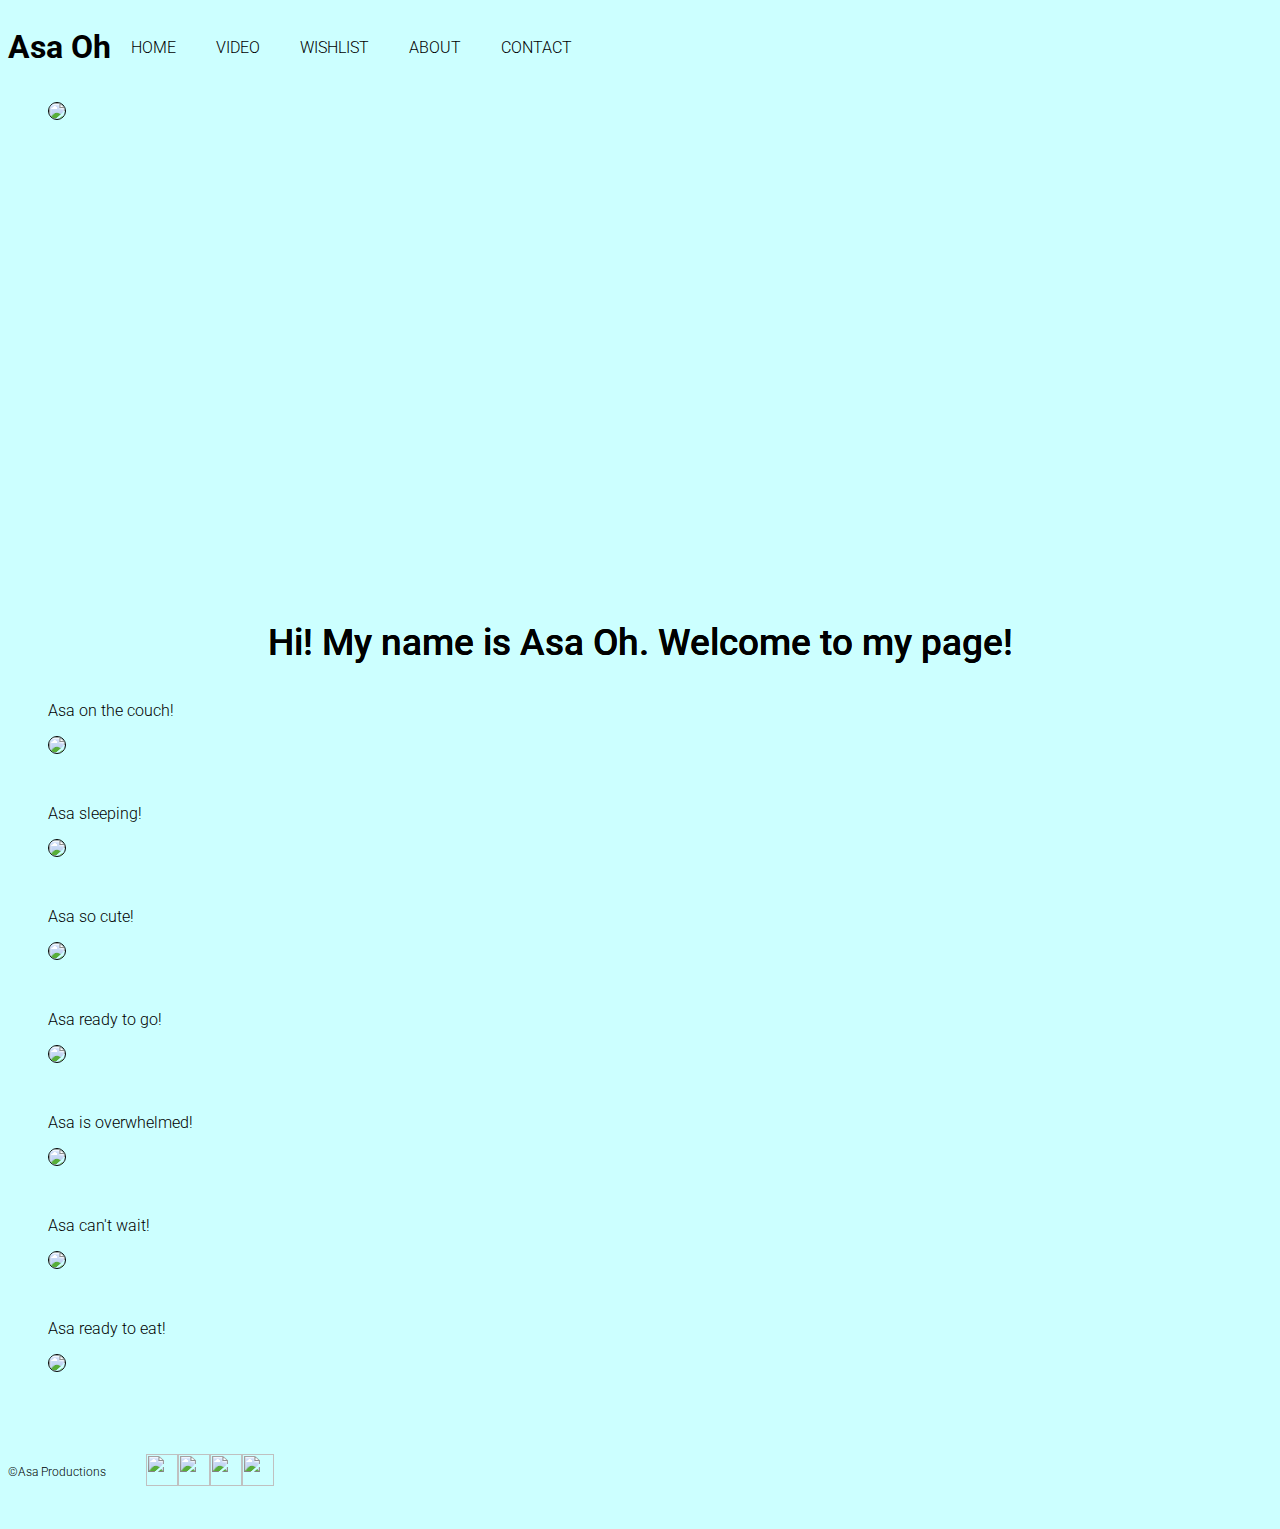
==== index.html @ a30d246f "Monday 01/16/2016 Martin Luther Day" ====
<!DOCTYPE html>
<html>
<head>
  <title>Asa Oh</title>
  <meta charset="utf-8"/>
  <link rel="stylesheet" href="https://maxcdn.bootstrapcdn.com/bootstrap/3.3.6/css/bootstrap.min.css" integrity="sha384-1q8mTJOASx8j1Au+a5WDVnPi2lkFfwwEAa8hDDdjZlpLegxhjVME1fgjWPGmkzs7" crossorigin="anonymous">
  <link href='https://fonts.googleapis.com/css?family=Roboto:300,400,700' rel='stylesheet' type='text/css'>
  <link rel="stylesheet" type="text/css" href="main.css">
</head>
<body>
<header class="container">
  <div class="row">
    <h1 class="col-sm-4">Asa Oh</h1>
    <nav class="col-sm-8 text-right">
      <p>HOME</p>
      <p>VIDEO</p>
      <p>WISHLIST</p>
      <p>ABOUT</p>
      <p>CONTACT</p>
    </nav>
  </div>
</header>
<section class="container">
	<div class="row">
    <figure class="col-sm-8">
      <img src="https://github.com/lifeofasa/lifeofasa.github.io/blob/master/bestasa.jpg?raw=true">
    </figure>
    <figure class="col-sm-4">
      <div class="introparent">
      	<div class="intro">
      			<p>Hi! My name is Asa Oh. Welcome to my page!</p>
  			</div>
      </div>
  	</figure>
  </div>
</section>
<section class="container">
	<div class="row">
    <figure class="col-sm-6">
      <p>Asa on the couch!</p>
      <img src="https://github.com/lifeofasa/lifeofasa.github.io/blob/master/Asaonbedcouch.jpg?raw=true">
    </figure>
    <figure class="col-sm-6">
      <p>Asa sleeping!</p>
      <img src="https://github.com/lifeofasa/lifeofasa.github.io/blob/master/Asaonbro.JPG?raw=true">
    </figure>
  </div>
  <div class="row">
    <figure class="col-sm-6">
      <p>Asa so cute!</p>
      <img src="https://github.com/lifeofasa/lifeofasa.github.io/blob/master/Asasitting1.jpg?raw=true">
    </figure>
    <figure class="col-sm-6">
      <p>Asa ready to go!</p>
      <img src="https://github.com/lifeofasa/lifeofasa.github.io/blob/master/Asaincarry.jpg?raw=true">
    </figure>
    <figure class="col-sm-6">
    	<p>Asa is overwhelmed!</p>
      <img src="https://github.com/lifeofasa/lifeofasa.github.io/blob/master/Asabirthday1.JPG?raw=true">
    </figure>
    <figure class="col-sm-6">
      <p>Asa can't wait!</p>
      <img src="https://github.com/lifeofasa/lifeofasa.github.io/blob/master/Asabirthday2.JPG?raw=true">
    </figure>
    <figure class="col-sm-6">
      <p>Asa ready to eat!</p>
      <img src="https://github.com/lifeofasa/lifeofasa.github.io/blob/master/Asabirthday3.JPG?raw=true">
    </figure>
  </div>
</section>
<footer class="container">
  <div class="row">
    <p class="col-sm-4">&copy;Asa Productions</p>
    <ul class="col-sm-8">
    	<li class="col-sm-1"><img src="https://s3.amazonaws.com/codecademy-content/projects/make-a-website/lesson-4/twitter.svg"></li>
	 		<li class="col-sm-1"><img src="https://s3.amazonaws.com/codecademy-content/projects/make-a-website/lesson-4/facebook.svg"></li>
 			<li class="col-sm-1"><img src="https://s3.amazonaws.com/codecademy-content/projects/make-a-website/lesson-4/instagram.svg"></li>
  		<li class="col-sm-1"><img src="https://s3.amazonaws.com/codecademy-content/projects/make-a-website/lesson-4/medium.svg"></li>
    </ul>
  </div>
</footer>

</body>
</html>
---- main.css ----
body {
  font-family: 'Roboto', sans-serif;
  font-weight: 300;  
  background-color: #ccffff
 /*#e6ffff*/;			/*#d6f5d6;*/
}

header {
  padding: 20px 0;
}

header .row,
footer .row {
  display: flex;
  align-items: center;
}

header h1 {
  font-weight: 700;
  margin: 0;
}

header nav {
  display: flex;
  justify-content: flex-end;
}

header p {
  padding: 0 20px;
  margin: 0;
}

/*.row img {
  margin: 0 0 30px;
  width: 100%;
  border-radius: 25px;
  border: 2px solid #73AD21;	  
}*/

.intro {
  padding-top: 35%;
  font-size: 37px;
  text-shadow: .25px 0.25px 0.25px #000000;
  font-weight: 500;
  margin: 0;
  color: black;
  text-align: center;
}

section .row img {
  margin: 0 0 30px;
  width: 100%;
  border-radius: 25px;
  border: 1.7px solid black/*#73AD21*/;
}

.col-md-6 {
  margin: 0 0 30px;
}

.btn.btn-primary {
  border-radius: 2px;
  border: 0px;
  color: #fbd1d5;
  text-shadow: none;
  background-color: #ffffff;
}

.btn.btn-primary:hover {
  color: #ffffff;
  background-color: #fbd1d5;
}

.btn-secondary {
  background-color: #E8DFE0;
  color: #ffffff;
  margin: 0 0 30px;
}

footer {
  font-size: 12px;
  padding: 20px 0;
}

footer .col-sm-8 {
  display: flex;
  justify-content: flex-end;
}

footer ul {
  list-style: none;
}

footer li img {
  width: 32px;
  height: 32px;
}
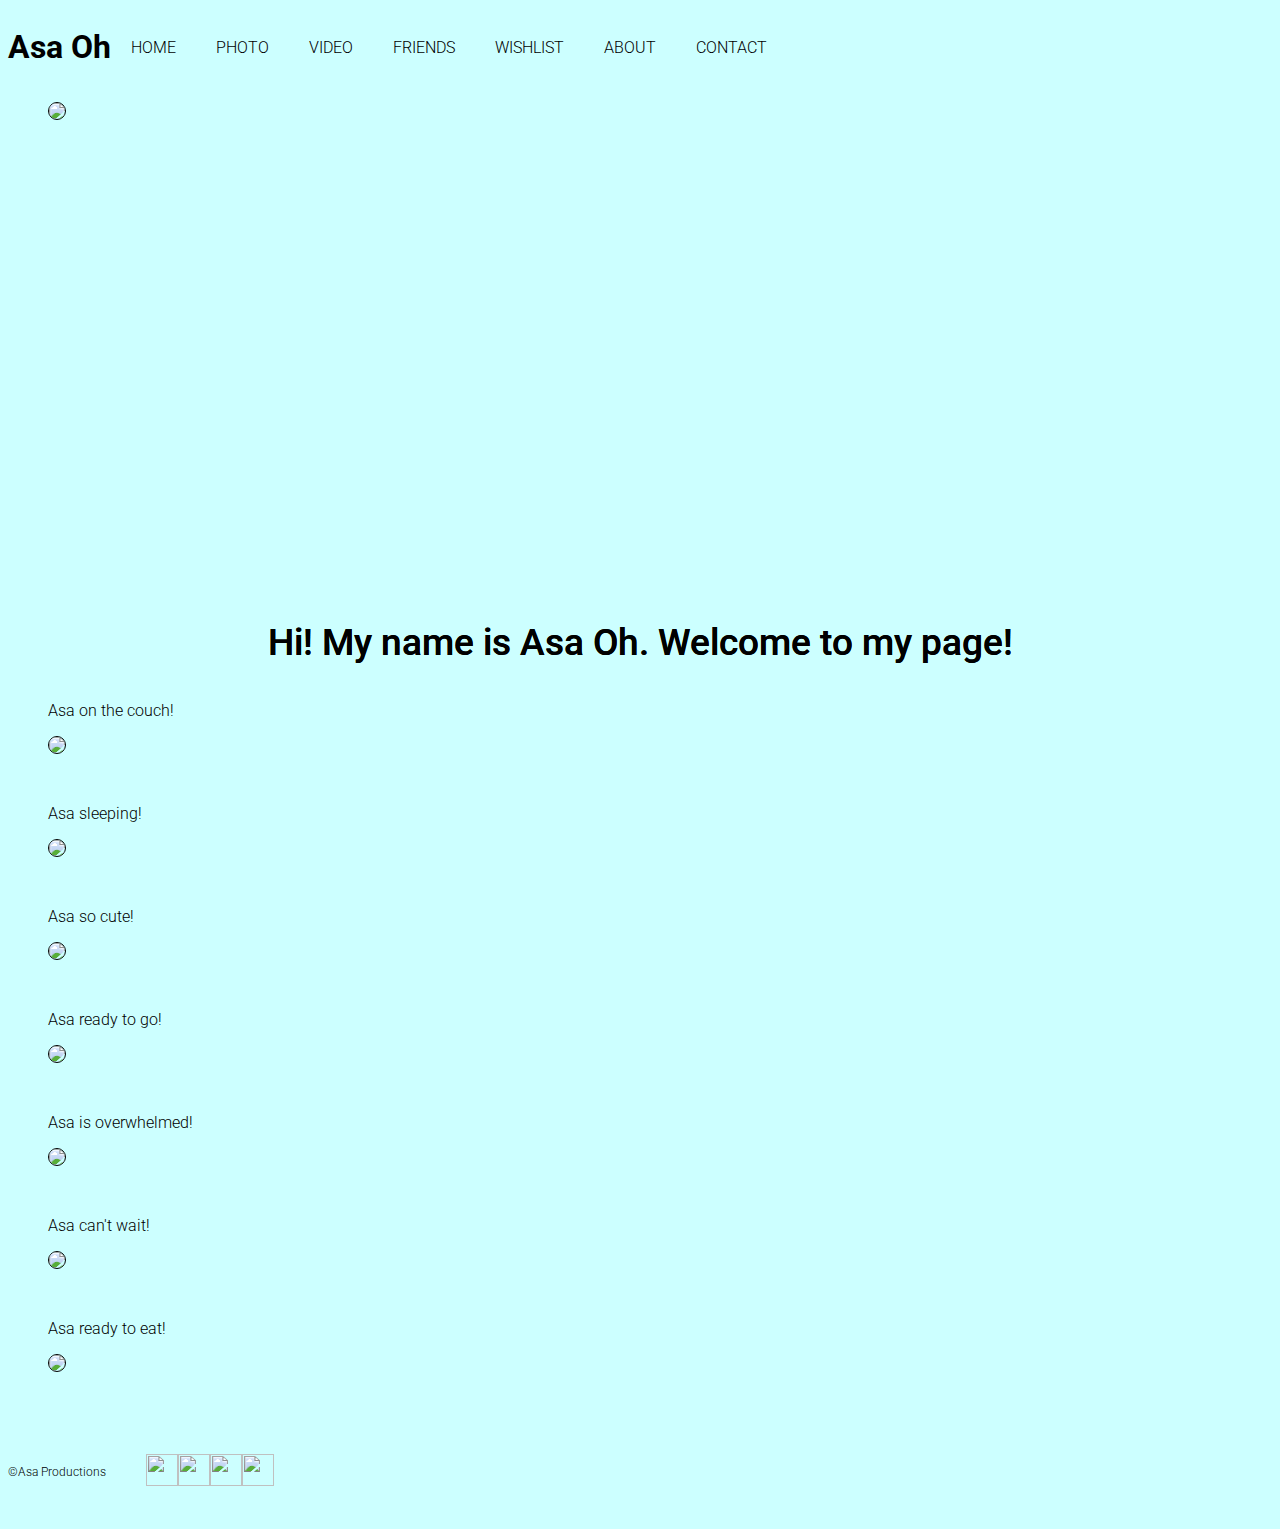
==== commit 42e3bd61: "Added couple more tabs" ====
--- a/index.html
+++ b/index.html
@@ -13,7 +13,9 @@
     <h1 class="col-sm-4">Asa Oh</h1>
     <nav class="col-sm-8 text-right">
       <p>HOME</p>
+      <p>PHOTO</p>
       <p>VIDEO</p>
+      <p>FRIENDS</p>
       <p>WISHLIST</p>
       <p>ABOUT</p>
       <p>CONTACT</p>
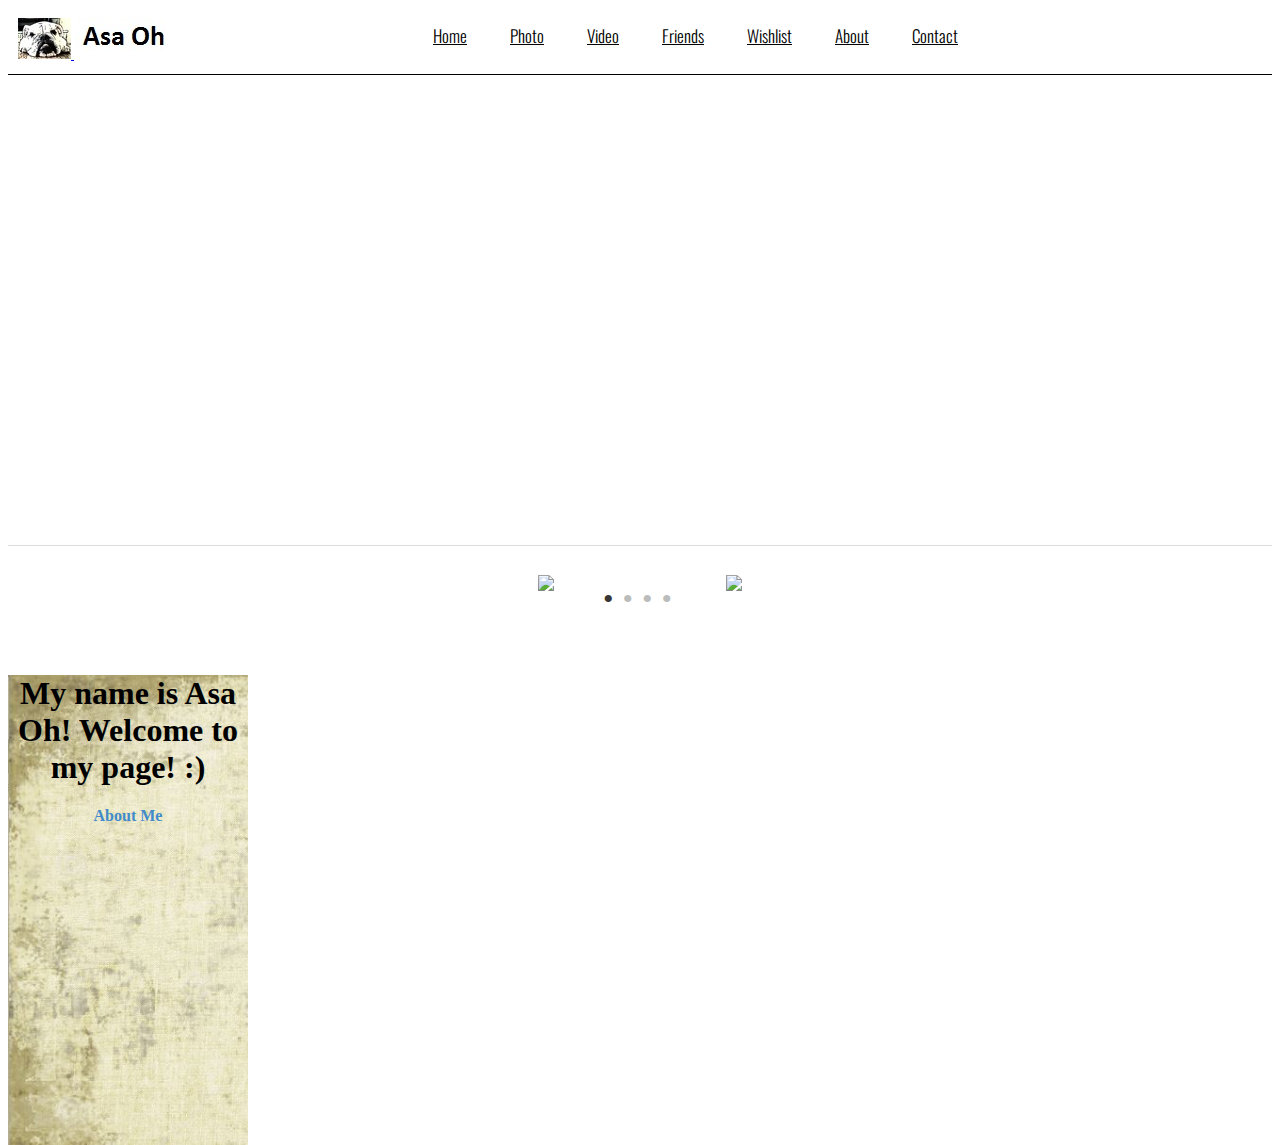
==== commit 1280507f: "Changes after 01/18/2017 from home" ====
--- a/index.html
+++ b/index.html
@@ -1,86 +1,132 @@
-<!DOCTYPE html>
-<html>
-<head>
-  <title>Asa Oh</title>
-  <meta charset="utf-8"/>
-  <link rel="stylesheet" href="https://maxcdn.bootstrapcdn.com/bootstrap/3.3.6/css/bootstrap.min.css" integrity="sha384-1q8mTJOASx8j1Au+a5WDVnPi2lkFfwwEAa8hDDdjZlpLegxhjVME1fgjWPGmkzs7" crossorigin="anonymous">
-  <link href='https://fonts.googleapis.com/css?family=Roboto:300,400,700' rel='stylesheet' type='text/css'>
-  <link rel="stylesheet" type="text/css" href="main.css">
-</head>
-<body>
-<header class="container">
-  <div class="row">
-    <h1 class="col-sm-4">Asa Oh</h1>
-    <nav class="col-sm-8 text-right">
-      <p>HOME</p>
-      <p>PHOTO</p>
-      <p>VIDEO</p>
-      <p>FRIENDS</p>
-      <p>WISHLIST</p>
-      <p>ABOUT</p>
-      <p>CONTACT</p>
-    </nav>
-  </div>
-</header>
-<section class="container">
-	<div class="row">
-    <figure class="col-sm-8">
-      <img src="https://github.com/lifeofasa/lifeofasa.github.io/blob/master/bestasa.jpg?raw=true">
-    </figure>
-    <figure class="col-sm-4">
-      <div class="introparent">
-      	<div class="intro">
-      			<p>Hi! My name is Asa Oh. Welcome to my page!</p>
-  			</div>
-      </div>
-  	</figure>
-  </div>
-</section>
-<section class="container">
-	<div class="row">
-    <figure class="col-sm-6">
-      <p>Asa on the couch!</p>
-      <img src="https://github.com/lifeofasa/lifeofasa.github.io/blob/master/Asaonbedcouch.jpg?raw=true">
-    </figure>
-    <figure class="col-sm-6">
-      <p>Asa sleeping!</p>
-      <img src="https://github.com/lifeofasa/lifeofasa.github.io/blob/master/Asaonbro.JPG?raw=true">
-    </figure>
-  </div>
-  <div class="row">
-    <figure class="col-sm-6">
-      <p>Asa so cute!</p>
-      <img src="https://github.com/lifeofasa/lifeofasa.github.io/blob/master/Asasitting1.jpg?raw=true">
-    </figure>
-    <figure class="col-sm-6">
-      <p>Asa ready to go!</p>
-      <img src="https://github.com/lifeofasa/lifeofasa.github.io/blob/master/Asaincarry.jpg?raw=true">
-    </figure>
-    <figure class="col-sm-6">
-    	<p>Asa is overwhelmed!</p>
-      <img src="https://github.com/lifeofasa/lifeofasa.github.io/blob/master/Asabirthday1.JPG?raw=true">
-    </figure>
-    <figure class="col-sm-6">
-      <p>Asa can't wait!</p>
-      <img src="https://github.com/lifeofasa/lifeofasa.github.io/blob/master/Asabirthday2.JPG?raw=true">
-    </figure>
-    <figure class="col-sm-6">
-      <p>Asa ready to eat!</p>
-      <img src="https://github.com/lifeofasa/lifeofasa.github.io/blob/master/Asabirthday3.JPG?raw=true">
-    </figure>
-  </div>
-</section>
-<footer class="container">
-  <div class="row">
-    <p class="col-sm-4">&copy;Asa Productions</p>
-    <ul class="col-sm-8">
-    	<li class="col-sm-1"><img src="https://s3.amazonaws.com/codecademy-content/projects/make-a-website/lesson-4/twitter.svg"></li>
-	 		<li class="col-sm-1"><img src="https://s3.amazonaws.com/codecademy-content/projects/make-a-website/lesson-4/facebook.svg"></li>
- 			<li class="col-sm-1"><img src="https://s3.amazonaws.com/codecademy-content/projects/make-a-website/lesson-4/instagram.svg"></li>
-  		<li class="col-sm-1"><img src="https://s3.amazonaws.com/codecademy-content/projects/make-a-website/lesson-4/medium.svg"></li>
-    </ul>
-  </div>
-</footer>
-
-</body>
-</html>
+<!doctype html>
+<html>
+  <head>
+    <link href='http://fonts.googleapis.com/css?family=Oswald:400,300' rel='stylesheet'>
+    <link href="http://s3.amazonaws.com/codecademy-content/courses/ltp2/css/bootstrap.min.css" rel="stylesheet">
+    <link href="home.css" rel="stylesheet">
+  </head>
+  <body>
+    <div class="header">
+      <div class="container">
+        <a href="index.html" class="logo-icon">
+          <img src="asalogo3.jpg">
+        </a>
+        <a href="index.html" class="logo-icon">
+          <img src="asaohname2.jpg">
+        </a>        
+        <ul class="menu">
+          <li><a href="index.html">Home</a></li>
+          <li><a href="asaPhoto.html">Photo</a></li>
+          <li><a href="asaVideo.html">Video</a></li>
+          <li><a href="asaFriends.html">Friends</a></li>
+          <li><a href="asaWishlist.html">Wishlist</a></li>
+          <li><a href="asaAbout.html">About</a></li>
+          <li><a href="asaContact.html">Contact</a></li>
+        </ul>
+      </div>
+    </div>
+
+    <!--  <div class="header">
+        <div class="container"> 
+            <div class="row">
+                <h1 class="col-xs-4">
+                    <a href="index.html" class="logo-icon">
+                    <img src="asalogo3.jpg">
+                    </a> 
+                    Asa Oh
+                </h1>
+                <nav class="col-xs-8">
+                    <ul class="menu">
+                        <li><a href="index.html">Home</a></li>
+                        <li><a href="asaPhoto.html">Photo</a></li>
+                        <li><a href="asaVideo.html">Video</a></li>
+                        <li><a href="asaFriends.html">Friends</a></li>
+                        <li><a href="asaWishlist.html">Wishlist</a></li>
+                        <li><a href="asaAbout.html">About</a></li>
+                        <li><a href="asaContact.html">Contact</a></li>
+                    </ul>
+                </nav>
+            </div>
+        </div>
+      </div>-->
+      
+    <div class="slider">
+
+      <div class="slide active-slide">
+        <div class="container">
+          <div class="row">
+            <div class="slide-firstpartone col-xs-9">
+              <!--<img src="https://github.com/lifeofasa/lifeofasa.github.io/blob/master/bestasa.jpg?raw=true" width="800px" height="470px">-->
+            </div>
+            <div class="slide-firstparttwo col-xs-3">
+              <h1>My name is Asa Oh! Welcome to my page! :)</h1>
+    	      <a class="btn btn-primary btn-outline btn-sm about-button"><strong>About Me</strong></a>
+            </div>
+          </div>
+        </div>      
+      </div>
+
+      <div class="slide slide-feature">
+        <div class="container">
+          <div class="row">
+            <div class="slide-secpartone col-xs-4">
+            </div>              
+            <div class="slide-secparttwo col-xs-5">
+              <!--<img src="https://github.com/lifeofasa/lifeofasa.github.io/blob/master/bestasa.jpg?raw=true" width="800px" height="470px">-->
+            </div>
+            <div class="slide-secpartthree col-xs-3">
+                <h1>Check out my photos!</h1>
+    	        <a class="btn btn-primary btn-outline btn-sm about-button"><strong>See More</strong></a> 
+            </div>
+          </div>
+        </div>      
+      </div> 
+
+      <div class="slide slide-video">
+        <div class="container">
+          <div class="row">
+            <div class="slide-videopartone col-xs-9">
+                <iframe width=100% height="470" src="https://www.youtube.com/embed/EVnzXA9b7Ww" frameborder="0" allowfullscreen></iframe>
+            </div>
+            <div class="slide-videoparttwo col-xs-3">
+              <h1>Check out my videos!</h1>
+    	      <a class="btn btn-primary btn-outline btn-sm about-button"><strong>See More</strong></a> 
+            </div>
+          </div>
+        </div>      
+      </div> 
+
+
+      <div class="slide slide-snapchat">
+        <div class="container">
+          <div class="row">
+            <!--<div class="slide-snapchatpartone col-xs-2">
+            </div>-->
+            <div class="slide-snapchatparttwo col-xs-9">
+            </div>
+            <div class="slide-snapchatpartthree col-xs-3">
+              <h1>Follow me on Snapchat!</h1>
+              <p>&larr; scan here :) || @asaohbulldog</p>
+                <a class="btn btn-primary btn-outline btn-sm about-button"><strong>Snapchat Photos</strong></a>
+            </div>
+          </div>
+        </div>      
+      </div> 
+
+    </div>
+
+    <div class="slider-nav">
+      <a href="#" class="arrow-prev"><img src="http://s3.amazonaws.com/codecademy-content/courses/ltp2/img/flipboard/arrow-prev.png"></a>
+      <ul class="slider-dots">
+        <li class="dot active-dot">&bull;</li>
+        <li class="dot">&bull;</li>
+        <li class="dot">&bull;</li>
+        <li class="dot">&bull;</li>
+      </ul>
+      <a href="#" class="arrow-next"><img src="http://s3.amazonaws.com/codecademy-content/courses/ltp2/img/flipboard/arrow-next.png"></a>
+    </div> 
+    
+    <script src="//ajax.googleapis.com/ajax/libs/jquery/1.11.1/jquery.min.js"></script>
+    <script src="home.js"></script>
+  </body>
+</html>--- a/home.css
+++ b/home.css
@@ -0,0 +1,359 @@
+/* General */
+
+.container {
+  width: 960px;
+}
+
+/*
+.header {
+  background-color: rgba(255, 255, 255, 0.95);
+  border-bottom: 1px solid #ddd;
+  
+  font-family: 'Oswald', sans-serif;
+  font-weight: 300;
+  
+  font-size: 17px;
+  padding: 10px;
+}
+
+.header h1{
+    
+    margin-top: 10px;
+    font-size: 40px;
+}
+*/
+/* Header */
+.header {
+   padding: 10px;
+   background-color: rgba(255, 255, 255, 0.95);
+   border-bottom: 1px solid black/*#ddd*/;
+   font-family: 'Oswald', sans-serif;
+   font-weight: 300;
+   font-size: 17px;
+}
+
+/* Menu */ 
+
+.header .menu {
+  float: right;
+  list-style: none;
+  margin-top: 5px;
+}
+
+.menu > li {
+  display: inline;
+  padding-left: 20px;
+  padding-right: 20px;
+}
+
+.menu a {
+  color: black/*#898989*/;
+}
+
+/* Dropdown */
+
+.dropdown-menu {
+  font-size: 16px;
+  margin-top: 5px;
+  min-width: 105px;
+}
+
+.dropdown-menu li a {
+  color: #898989;
+  padding: 6px 20px;
+  font-weight: 300;
+}
+
+/* Button */
+.btn-outline {
+    background-color: transparent;
+    color: inherit;
+    transition: all .5s;
+}
+
+.btn-primary.btn-outline {
+    color: #428bca;
+}
+
+.btn-primary.btn-outline:hover {
+    color: #fff;
+}
+
+
+/* Carousel */
+
+.slider {
+  position: relative;
+  width: 100%;
+  height: 470px;
+  border-bottom: 1px solid #ddd;
+}
+
+.slide {
+  background: transparent url('http://s3.amazonaws.com/codecademy-content/courses/ltp2/img/flipboard/feature-gradient-transparent.png') center center no-repeat;
+  background-size: cover;
+  display: none;
+  position: absolute;
+  top: 0;
+  left: 0;
+  width: 100%;
+  height: 100%;
+}
+
+.active-slide {
+    display: block;
+}
+
+ .slide-firstpartone {
+  text-align: center;
+  background-image: url('https://github.com/lifeofasa/lifeofasa.github.io/blob/master/bestasa.jpg?raw=true');
+  background-size:cover;
+  height: 470px;
+  width: 75%;
+  background-position: -75px;
+}
+
+ .slide-firstparttwo {
+  text-align: center;
+  background-image: url('greenshade.JPG');
+  background-size:cover;
+  height: 470px;
+  width: 25%;
+}
+
+ .slide-firstparttwo h1 {
+    margin-top: 130px;
+}
+
+ .slide-secpartone {
+  text-align: center;
+  background-image: url('photocombine.jpg');
+  background-size:cover;
+  height: 470px;
+  width: 50%;
+  /*background-position: -75px;*/
+}
+
+ .slide-secparttwo {
+  text-align: center;
+  background-image: url('asaswingcut2.JPG');
+  background-size:cover;
+  height: 470px;
+  width: 34%;
+  margin-right: 2px;
+  margin-left: 1.5px;
+  /*background-position: -75px;*/
+}
+
+ .slide-secpartthree {
+  text-align: center;
+  background-image: url('greenshade.JPG');
+  background-size:cover;
+  height: 470px;
+  width: 15%;
+}
+
+ .slide-secpartthree h1 {
+    margin-top: 130px;
+    font-size: 35px;
+}
+
+ .slide-videopartone {
+  text-align: center;
+  background-image: url('greenshade.JPG');
+  background-size:cover;
+  height: 470px;
+  width: 70%;
+  padding-left: 0px;
+  padding-right: 0px;
+}
+
+ .slide-videoparttwo {
+  text-align: center;
+  background-image: url('greenshade.JPG');
+  background-size:cover;
+  height: 470px;
+  width: 30%;
+}
+
+ .slide-video h1 {
+    margin-top: 130px;
+    font-size: 35px;
+    text-align: center;
+}
+
+ .slide-snapchatparttwo {
+  text-align: center;
+  background-image: url('asasnap1.1.jpg');
+  background-size:cover;
+  height: 470px;
+  width: 71%;
+}
+
+ .slide-snapchatpartthree {
+  text-align: center;
+  background-image: url('greenshade.JPG');
+  background-size:cover;
+  height: 470px;
+  width: 29%;
+}
+
+ .slide-snapchat h1 {
+    margin-top: 130px;
+    font-size: 35px;
+    text-align: center;
+}
+ .slide-snapchat p {
+    text-align: center;
+    font-size: 20px 
+}
+ .slide-snapchat p2 {
+    text-align: center;
+    font-size: 15px 
+}
+/*
+ .slide-videopartone {
+  text-align: center;
+  background-image: url('greenshade.JPG');
+  background-size:cover;
+  height: 470px;
+  width: 75%;
+  background-position: -75px;
+}
+
+ .slide-videoparttwo {
+  text-align: center;
+  background-image: url('greenshade.JPG');
+  background-size:cover;
+  height: 470px;
+  width: 25%;
+}
+
+ .slide-videoparttwo h1 {
+    margin-top: 130px;
+}
+*/
+
+/*
+.slide-copy h1 {
+  color: #363636;  
+  
+  font-family: 'Oswald', sans-serif;
+  font-weight: 400;
+  
+  font-size: 40px;
+  margin-top: 105px;
+  margin-bottom: 0px;
+}
+
+.slide-copy h2 {
+  color: #b7b7b7;
+  
+  font-family: 'Oswald', sans-serif;
+  font-weight: 400;
+  
+  font-size: 40px;
+  margin: 5px;
+}
+
+.slide-copy p {
+  color: #959595;
+  font-family: Georgia, "Times New Roman", serif;
+  font-size: 1.15em;
+  line-height: 1.75em;
+  margin-bottom: 15px;
+  margin-top: 16px;
+}
+
+.slide-img {
+  text-align: right;
+}
+*/
+
+
+/* Slide feature */
+
+/*
+.slide-feature .container{
+  text-align:center;
+  background-image: url('https://github.com/lifeofasa/lifeofasa.github.io/blob/master/bestasa.jpg?raw=true');
+  height: 470px;
+  background-size: cover;
+}
+
+.slide-feature h1{
+  display: block;
+  color: skyblue;
+  margin-left: 725px;
+  margin-top:100px;
+  font-family: "HelveticaNeueMdCn", Helvetica, sans-serif;
+  font-family: 'Oswald', sans-serif;
+  font-weight: 400;
+  font-size: 23px;
+}
+
+.slide-feature p{
+  display: block;
+  color: skyblue;
+  margin-left: 725px;
+  font-family: "HelveticaNeueMdCn", Helvetica, sans-serif;
+  font-family: 'Oswald', sans-serif;
+  font-weight: 400;
+  font-size: 23px;
+}*/
+
+.slider-nav {
+  text-align: center;
+  margin-top: 20px;
+}
+
+.arrow-prev {
+  margin-right: 45px;
+  display: inline-block;
+  vertical-align: top;
+  margin-top: 9px;
+}
+
+.arrow-next {
+  margin-left: 45px;
+  display: inline-block;
+  vertical-align: top;
+  margin-top: 9px;
+}
+
+.slider-dots {
+  list-style: none;
+  display: inline-block;
+  padding-left: 0;
+  margin-bottom: 0;
+}
+
+.slider-dots li {
+  color: #bbbcbc;
+  display: inline;
+  font-size: 30px;
+  margin-right: 5px;
+}
+
+.slider-dots li.active-dot {
+  color: #363636;
+}
+
+/* App links */
+
+.get-app {
+  list-style: none;
+  padding-bottom: 9px;
+  padding-left: 0px;
+  padding-top: 9px;
+}
+
+.get-app li {
+  float: left;
+  margin-bottom: 5px;
+  margin-right: 5px;
+}
+
+.get-app img {
+  height: 40px;
+}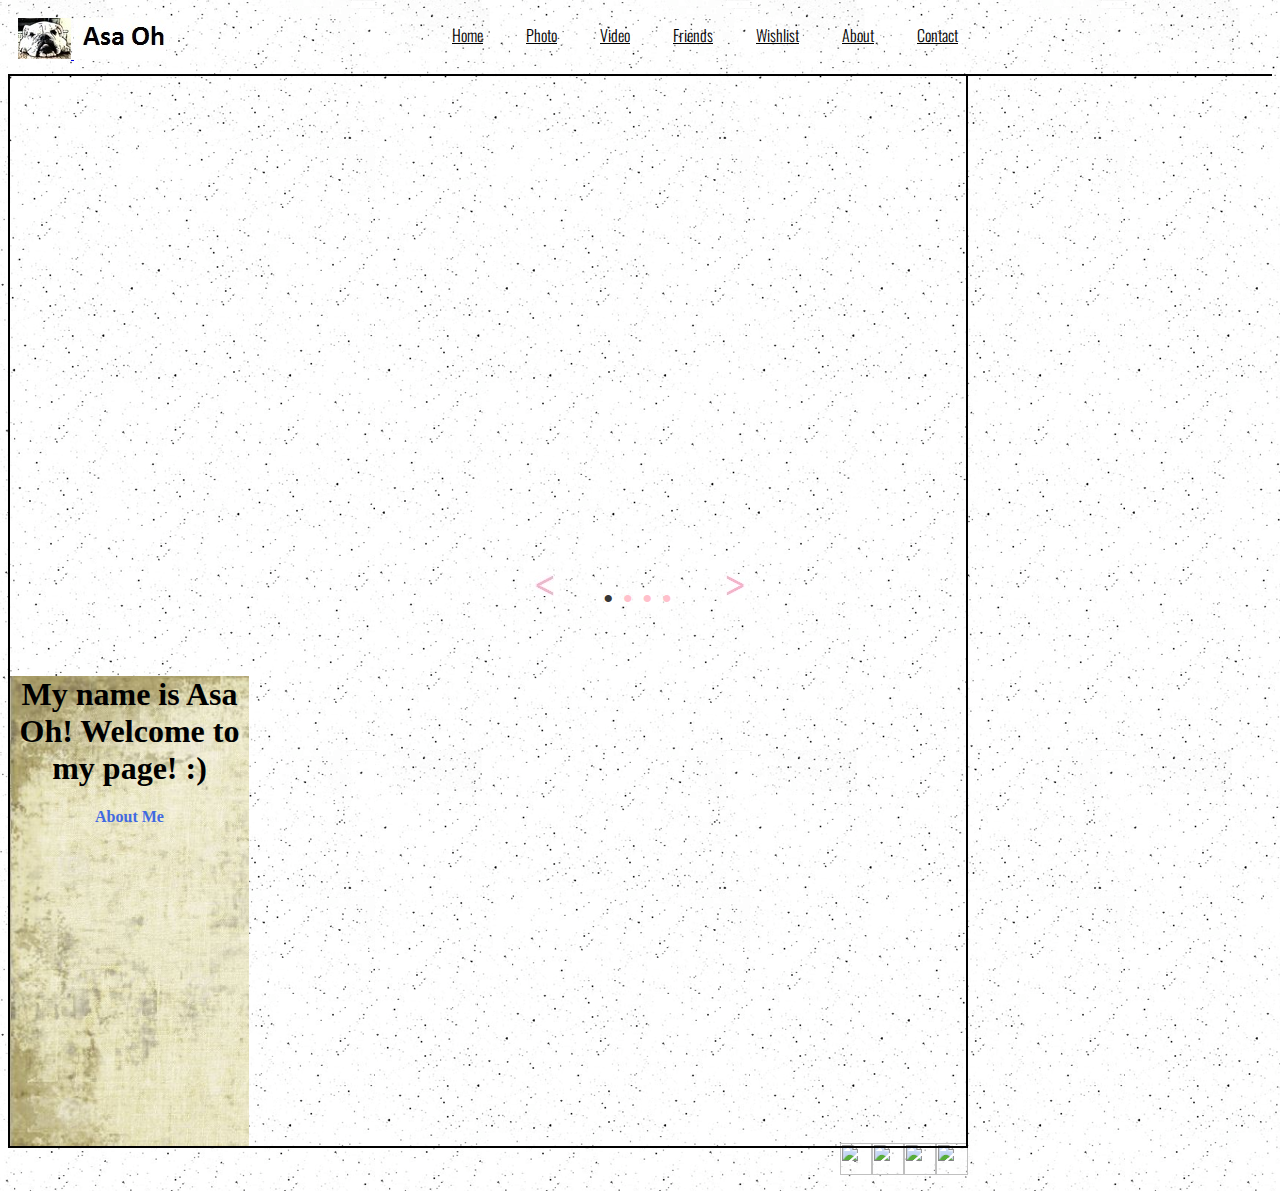
==== commit 2f6872a1: "Add files via upload" ====
--- a/index.html
+++ b/index.html
@@ -1,9 +1,11 @@
 <!doctype html>
 <html>
   <head>
-    <link href='http://fonts.googleapis.com/css?family=Oswald:400,300' rel='stylesheet'>
-    <link href="http://s3.amazonaws.com/codecademy-content/courses/ltp2/css/bootstrap.min.css" rel="stylesheet">
-    <link href="home.css" rel="stylesheet">
+    <title>Asa Oh</title>
+    <meta charset="utf-8"/>  
+    <link href="https://fonts.googleapis.com/css?family=Oswald" rel="stylesheet">
+    <link rel="stylesheet" href="https://maxcdn.bootstrapcdn.com/bootstrap/3.3.6/css/bootstrap.min.css" integrity="sha384-1q8mTJOASx8j1Au+a5WDVnPi2lkFfwwEAa8hDDdjZlpLegxhjVME1fgjWPGmkzs7" crossorigin="anonymous">
+    <link rel="stylesheet" href="home.css">  
   </head>
   <body>
     <div class="header">
@@ -54,7 +56,7 @@
 
       <div class="slide active-slide">
         <div class="container">
-          <div class="row">
+          <div class="row row-slide">
             <div class="slide-firstpartone col-xs-9">
               <!--<img src="https://github.com/lifeofasa/lifeofasa.github.io/blob/master/bestasa.jpg?raw=true" width="800px" height="470px">-->
             </div>
@@ -68,7 +70,7 @@
 
       <div class="slide slide-feature">
         <div class="container">
-          <div class="row">
+          <div class="row row-slide">
             <div class="slide-secpartone col-xs-4">
             </div>              
             <div class="slide-secparttwo col-xs-5">
@@ -84,7 +86,7 @@
 
       <div class="slide slide-video">
         <div class="container">
-          <div class="row">
+          <div class="row row-slide">
             <div class="slide-videopartone col-xs-9">
                 <iframe width=100% height="470" src="https://www.youtube.com/embed/EVnzXA9b7Ww" frameborder="0" allowfullscreen></iframe>
             </div>
@@ -99,7 +101,7 @@
 
       <div class="slide slide-snapchat">
         <div class="container">
-          <div class="row">
+          <div class="row row-slide">
             <!--<div class="slide-snapchatpartone col-xs-2">
             </div>-->
             <div class="slide-snapchatparttwo col-xs-9">
@@ -116,16 +118,26 @@
     </div>
 
     <div class="slider-nav">
-      <a href="#" class="arrow-prev"><img src="http://s3.amazonaws.com/codecademy-content/courses/ltp2/img/flipboard/arrow-prev.png"></a>
+      <a href="#" class="arrow-prev"><img src="pinkarrowpointleft.jpg"></a>
       <ul class="slider-dots">
         <li class="dot active-dot">&bull;</li>
         <li class="dot">&bull;</li>
         <li class="dot">&bull;</li>
         <li class="dot">&bull;</li>
       </ul>
-      <a href="#" class="arrow-next"><img src="http://s3.amazonaws.com/codecademy-content/courses/ltp2/img/flipboard/arrow-next.png"></a>
+      <a href="#" class="arrow-next"><img src="pinkarrowpointright.jpg"></a>
     </div> 
-    
+    <footer class="container">
+        <div class="row">
+            <p class="col-xs-4">&copy;Asa Productions</p>
+            <ul class="col-xs-8">
+                <li class="col-xs-1"><img src="https://s3.amazonaws.com/codecademy-content/projects/make-a-website/lesson-4/twitter.svg"></li>
+                <li class="col-xs-1"><img src="https://s3.amazonaws.com/codecademy-content/projects/make-a-website/lesson-4/facebook.svg"></li>
+ 			    <li class="col-xs-1"><img src="https://s3.amazonaws.com/codecademy-content/projects/make-a-website/lesson-4/instagram.svg"></li>
+  		        <li class="col-xs-1"><img src="https://s3.amazonaws.com/codecademy-content/projects/make-a-website/lesson-4/medium.svg"></li>
+            </ul>
+        </div>
+    </footer>
     <script src="//ajax.googleapis.com/ajax/libs/jquery/1.11.1/jquery.min.js"></script>
     <script src="home.js"></script>
   </body>
--- a/home.css
+++ b/home.css
@@ -1,7 +1,10 @@
 /* General */
+body {
+background-image: url('dotshade.png');   
+}
 
 .container {
-  width: 960px;
+  width: 960px; 
 }
 
 /*
@@ -25,11 +28,12 @@
 /* Header */
 .header {
    padding: 10px;
+background-image: url('dotshade.png');   
    background-color: rgba(255, 255, 255, 0.95);
-   border-bottom: 1px solid black/*#ddd*/;
+   border-bottom: 2.5px solid black/*#ddd*/;
    font-family: 'Oswald', sans-serif;
    font-weight: 300;
-   font-size: 17px;
+   font-size: 16px;
 }
 
 /* Menu */ 
@@ -72,11 +76,13 @@
 }
 
 .btn-primary.btn-outline {
-    color: #428bca;
+    color: royalblue;#428bca;
 }
 
 .btn-primary.btn-outline:hover {
     color: #fff;
+    border-color: hotpink;
+    background-color: pink;
 }
 
 
@@ -86,12 +92,12 @@
   position: relative;
   width: 100%;
   height: 470px;
-  border-bottom: 1px solid #ddd;
+  /*border-bottom: 1px solid #ddd;*/
 }
 
 .slide {
-  background: transparent url('http://s3.amazonaws.com/codecademy-content/courses/ltp2/img/flipboard/feature-gradient-transparent.png') center center no-repeat;
-  background-size: cover;
+  /*background: transparent url('http://s3.amazonaws.com/codecademy-content/courses/ltp2/img/flipboard/feature-gradient-transparent.png') center center no-repeat;
+  background-size: cover;*/
   display: none;
   position: absolute;
   top: 0;
@@ -104,13 +110,19 @@
     display: block;
 }
 
+.row-slide {
+  border-bottom: 2px solid black; 
+  border-left: 2px solid black;  
+  border-right: 2px solid black;      
+}
+
  .slide-firstpartone {
   text-align: center;
   background-image: url('https://github.com/lifeofasa/lifeofasa.github.io/blob/master/bestasa.jpg?raw=true');
   background-size:cover;
   height: 470px;
   width: 75%;
-  background-position: -75px;
+  background-position: -75px;    
 }
 
  .slide-firstparttwo {
@@ -118,7 +130,7 @@
   background-image: url('greenshade.JPG');
   background-size:cover;
   height: 470px;
-  width: 25%;
+  width: 25%;    
 }
 
  .slide-firstparttwo h1 {
@@ -130,7 +142,7 @@
   background-image: url('photocombine.jpg');
   background-size:cover;
   height: 470px;
-  width: 50%;
+  width: 50%;    
   /*background-position: -75px;*/
 }
 
@@ -150,7 +162,7 @@
   background-image: url('greenshade.JPG');
   background-size:cover;
   height: 470px;
-  width: 15%;
+  width: 15.63644%;
 }
 
  .slide-secpartthree h1 {
@@ -329,7 +341,7 @@
 }
 
 .slider-dots li {
-  color: #bbbcbc;
+  color: pink/*#bbbcbc*/;
   display: inline;
   font-size: 30px;
   margin-right: 5px;
@@ -356,4 +368,24 @@
 
 .get-app img {
   height: 40px;
+}
+
+footer {
+  font-size: 12px;
+  font-weight: 700;
+  margin-top: 500px;
+}
+
+footer .col-xs-8 {
+  display: flex;
+  justify-content: flex-end;
+}
+
+footer ul {
+  list-style: none;
+}
+
+footer li img {
+  width: 32px;
+  height: 32px;
 }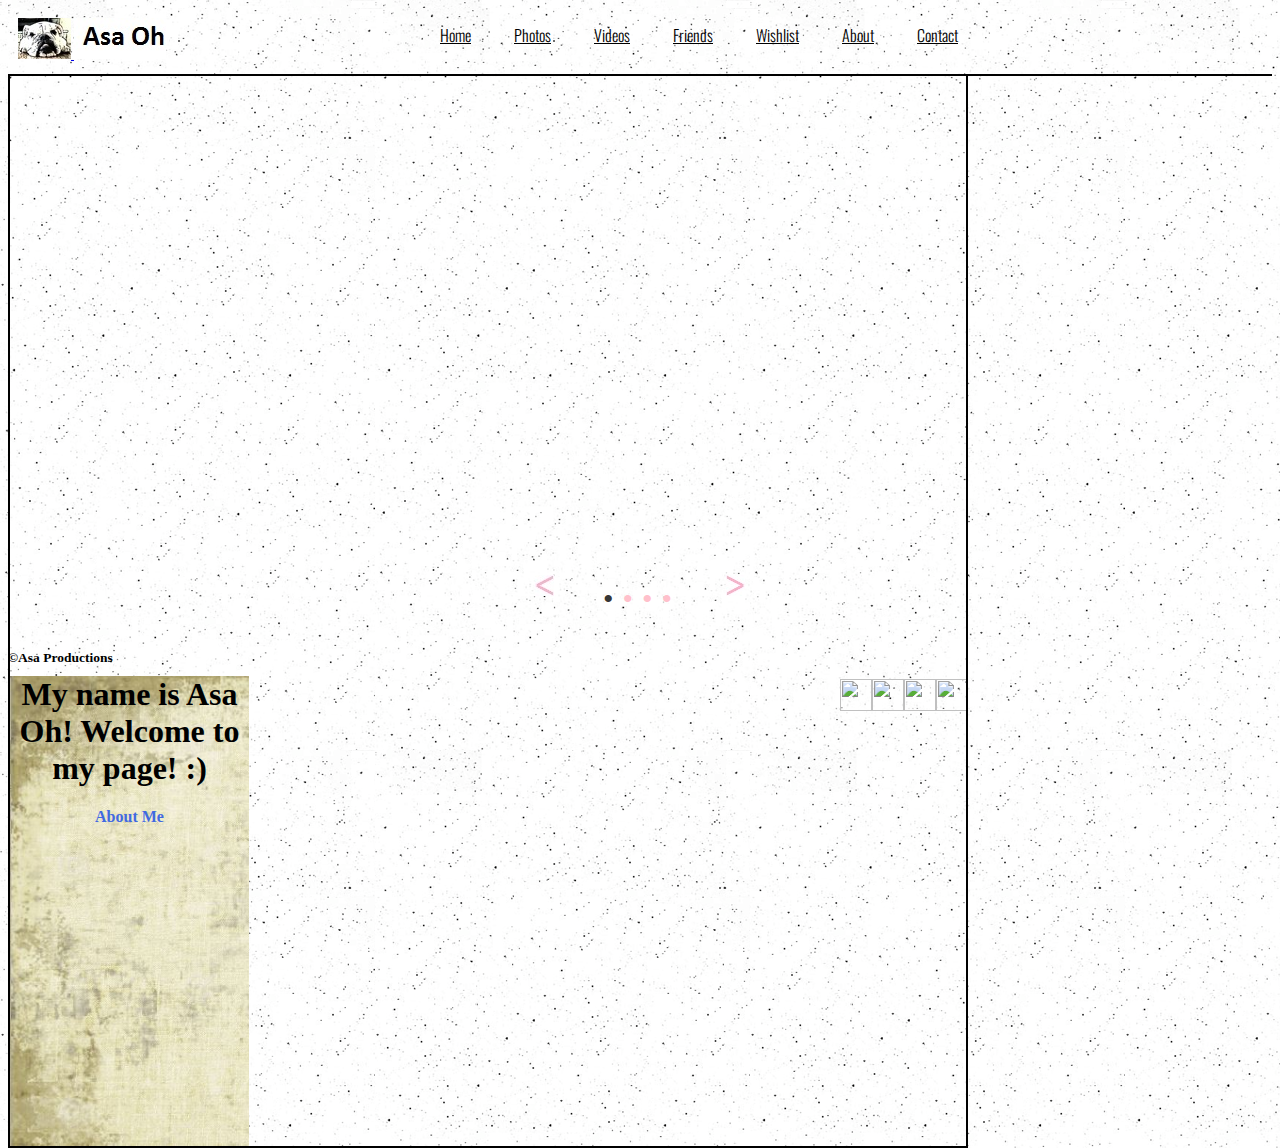
==== commit 031e3114: "Jan 20th 2017 update from work" ====
--- a/index.html
+++ b/index.html
@@ -18,8 +18,8 @@
         </a>        
         <ul class="menu">
           <li><a href="index.html">Home</a></li>
-          <li><a href="asaPhoto.html">Photo</a></li>
-          <li><a href="asaVideo.html">Video</a></li>
+          <li><a href="asaPhoto.html">Photos</a></li>
+          <li><a href="asaVideo.html">Videos</a></li>
           <li><a href="asaFriends.html">Friends</a></li>
           <li><a href="asaWishlist.html">Wishlist</a></li>
           <li><a href="asaAbout.html">About</a></li>
@@ -78,7 +78,7 @@
             </div>
             <div class="slide-secpartthree col-xs-3">
                 <h1>Check out my photos!</h1>
-    	        <a class="btn btn-primary btn-outline btn-sm about-button"><strong>See More</strong></a> 
+    	        <a class="btn btn-primary btn-outline btn-sm photo-button"><strong>See More</strong></a> 
             </div>
           </div>
         </div>      
@@ -92,7 +92,7 @@
             </div>
             <div class="slide-videoparttwo col-xs-3">
               <h1>Check out my videos!</h1>
-    	      <a class="btn btn-primary btn-outline btn-sm about-button"><strong>See More</strong></a> 
+    	      <a class="btn btn-primary btn-outline btn-sm video-button"><strong>See More</strong></a> 
             </div>
           </div>
         </div>      
@@ -109,7 +109,7 @@
             <div class="slide-snapchatpartthree col-xs-3">
               <h1>Follow me on Snapchat!</h1>
               <p>&larr; scan here :) || @asaohbulldog</p>
-                <a class="btn btn-primary btn-outline btn-sm about-button"><strong>Snapchat Photos</strong></a>
+                <a class="btn btn-primary btn-outline btn-sm photo-button"><strong>Snapchat Photos</strong></a>
             </div>
           </div>
         </div>      
@@ -129,7 +129,7 @@
     </div> 
     <footer class="container">
         <div class="row">
-            <p class="col-xs-4">&copy;Asa Productions</p>
+            <p class="col-xs-4 footerpara">&copy;Asa Productions</p>
             <ul class="col-xs-8">
                 <li class="col-xs-1"><img src="https://s3.amazonaws.com/codecademy-content/projects/make-a-website/lesson-4/twitter.svg"></li>
                 <li class="col-xs-1"><img src="https://s3.amazonaws.com/codecademy-content/projects/make-a-website/lesson-4/facebook.svg"></li>
--- a/home.css
+++ b/home.css
@@ -18,13 +18,10 @@
   font-size: 17px;
   padding: 10px;
 }
-
-.header h1{
-    
-    margin-top: 10px;
-    font-size: 40px;
-}
 */
+h1{
+    font-family: cursive;
+}
 /* Header */
 .header {
    padding: 10px;
@@ -162,7 +159,7 @@
   background-image: url('greenshade.JPG');
   background-size:cover;
   height: 470px;
-  width: 15.63644%;
+  width: 15.6344%;
 }
 
  .slide-secpartthree h1 {
@@ -217,11 +214,13 @@
 }
  .slide-snapchat p {
     text-align: center;
-    font-size: 20px 
+    font-size: 20px;
+    font-family: cursive;
 }
  .slide-snapchat p2 {
     text-align: center;
-    font-size: 15px 
+    font-size: 15px;
+    font-family: cursive;
 }
 /*
  .slide-videopartone {
@@ -370,10 +369,14 @@
   height: 40px;
 }
 
+.footerpara {
+    font-size: 13.5px;
+    font-weight: 700;
+}
+
 footer {
   font-size: 12px;
-  font-weight: 700;
-  margin-top: 500px;
+  padding: 20px 0;
 }
 
 footer .col-xs-8 {
